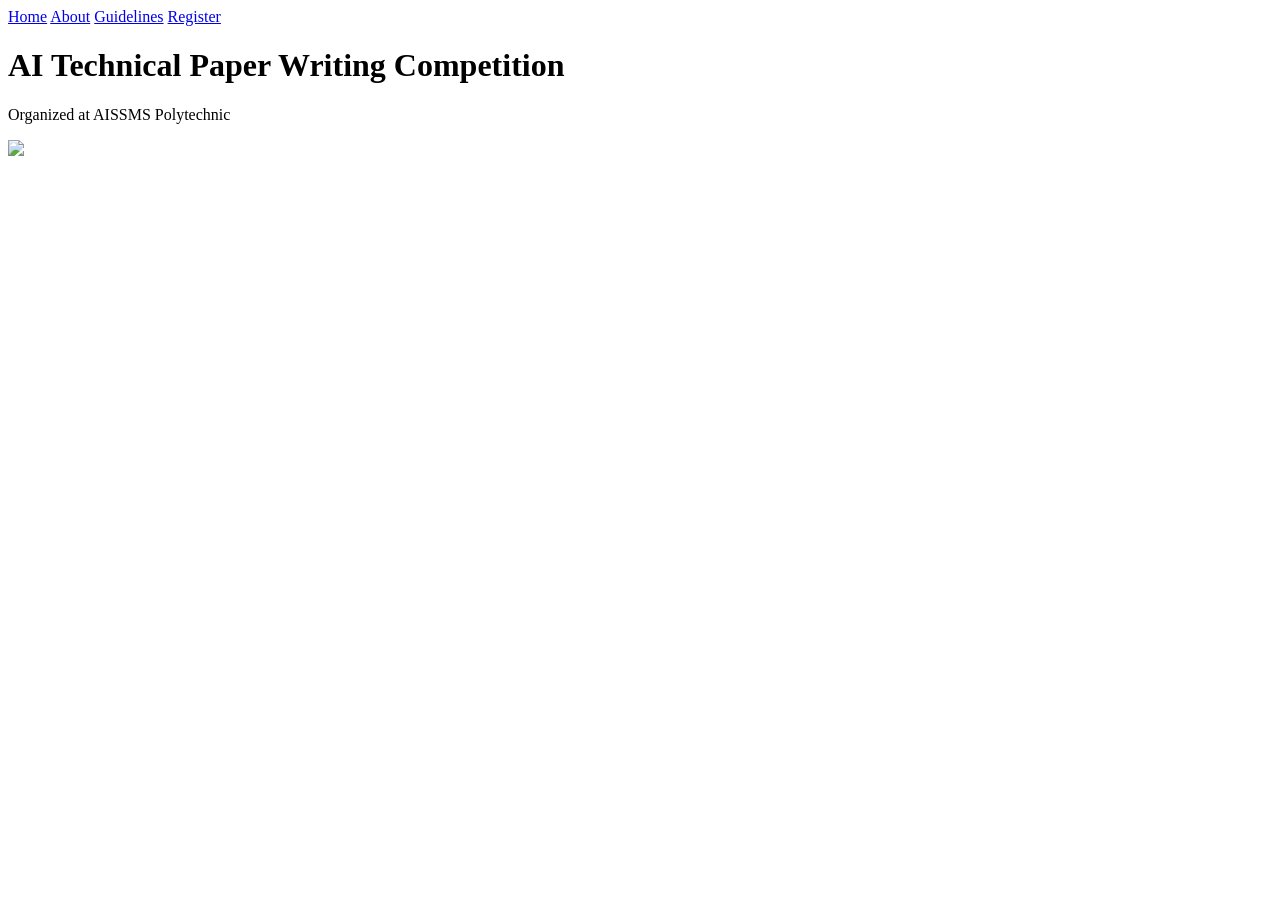
==== index.html @ 760d6390 "Create index.html" ====
<html>
<head>
    <title>AI Paper Competition</title>
    <link rel="stylesheet" href="style.css">
</head>
<body>
    <div class="navbar">
        <a href="index.html">Home</a>
        <a href="about.html">About</a>
        <a href="guidelines.html">Guidelines</a>
        <a href="register.html">Register</a>
    </div>

    <div class="home">
        <h1>AI Technical Paper Writing Competition</h1>
        <p>Organized at AISSMS Polytechnic</p>
        <img src="https://images.unsplash.com/photo-1677442136019-21780ecad995" class="img">
    </div>
</body>
</html>
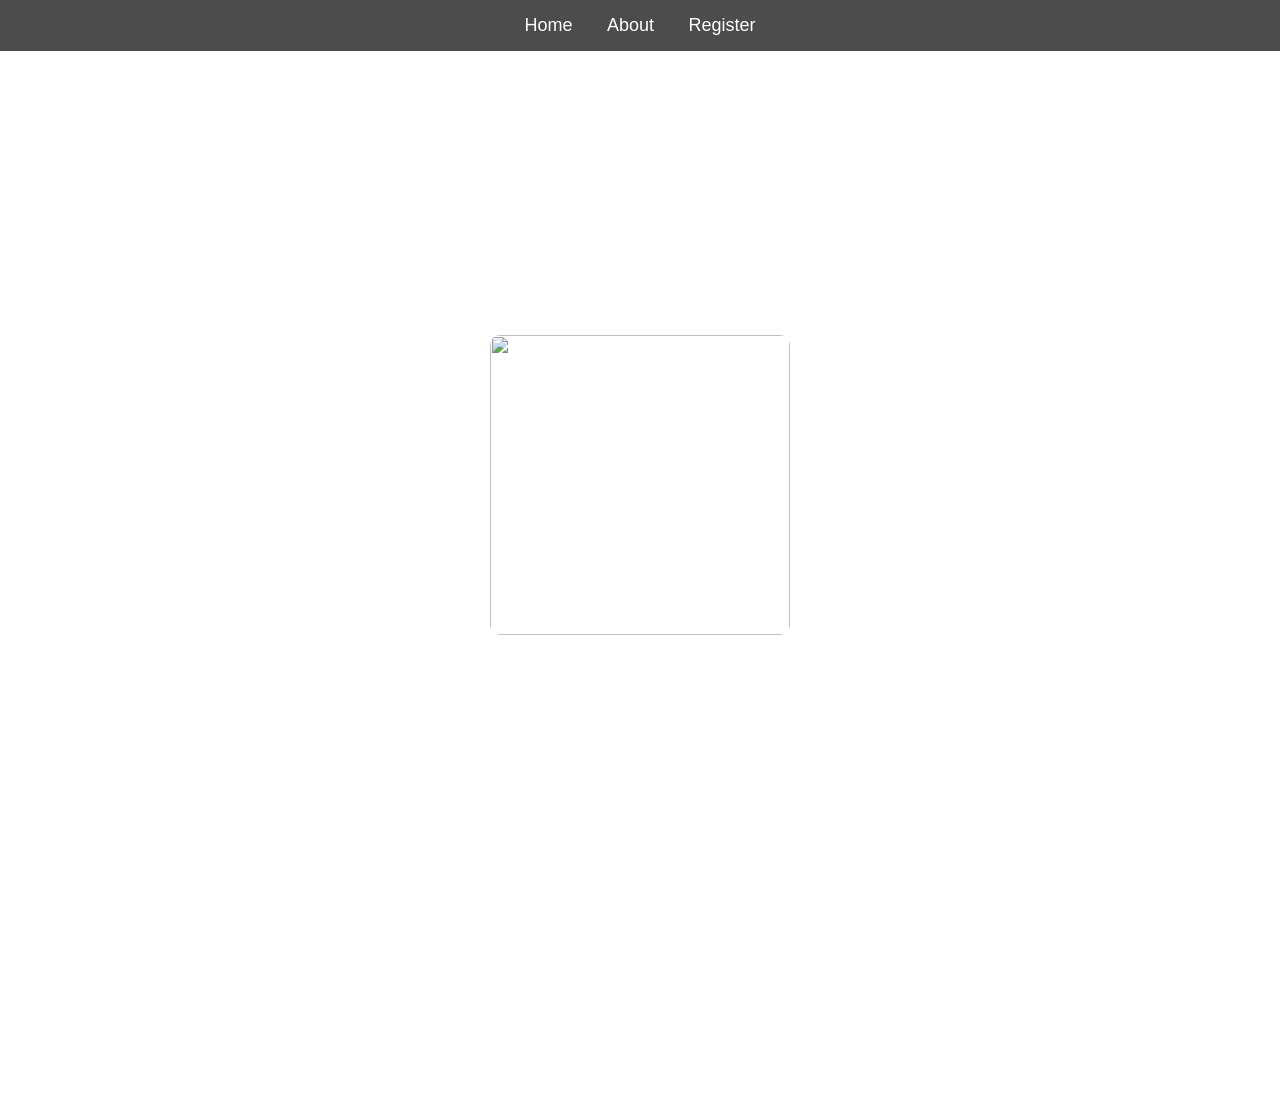
==== commit 0b8d7516: "Update index.html" ====
--- a/index.html
+++ b/index.html
@@ -7,7 +7,6 @@
     <div class="navbar">
         <a href="index.html">Home</a>
         <a href="about.html">About</a>
-        <a href="guidelines.html">Guidelines</a>
         <a href="register.html">Register</a>
     </div>
 
--- a/style.css
+++ b/style.css
@@ -0,0 +1,70 @@
+body {
+    margin: 0;
+    font-family: Arial;
+    color: white;
+    text-align: center;
+}
+.navbar {
+    background: rgba(0,0,0,0.7);
+    padding: 15px;
+}
+.navbar a {
+    color: white;
+    margin: 15px;
+    text-decoration: none;
+    font-size: 18px;
+}
+.home {
+    background-image: url('https://images.unsplash.com/photo-1677442136019-21780ecad995');
+    background-size: cover;
+    height: 100vh;
+    padding-top: 150px;
+}
+.about-bg {
+    background-image: url('https://images.unsplash.com/photo-1504384308090-c894fdcc538d');
+    background-size: cover;
+}
+.guide-bg {
+    background-image: url('https://images.unsplash.com/photo-1537432376769-00a1b1a8d6c3');
+    background-size: cover;
+}
+.register-bg {
+    background-image: url('https://images.unsplash.com/photo-1526378722484-cc5c510becc8');
+    background-size: cover;
+}
+
+.content {
+    padding: 50px;
+}
+
+.img {
+    width: 300px;
+    margin-top: 20px;
+    border-radius: 10px;
+}
+
+.form-container {
+    background: rgba(0,0,0,0.7);
+    padding: 20px;
+    width: 300px;   
+    margin: 100px auto;
+    border-radius: 10px;
+}
+
+input {
+    width: 90%;
+    padding: 8px;
+    margin: 5px;
+    border-radius: 5px;
+    border: none;
+}
+
+input[type="submit"] {
+    background: #00c3ff;
+    color: white;
+    cursor: pointer;
+}
+
+
+
+
